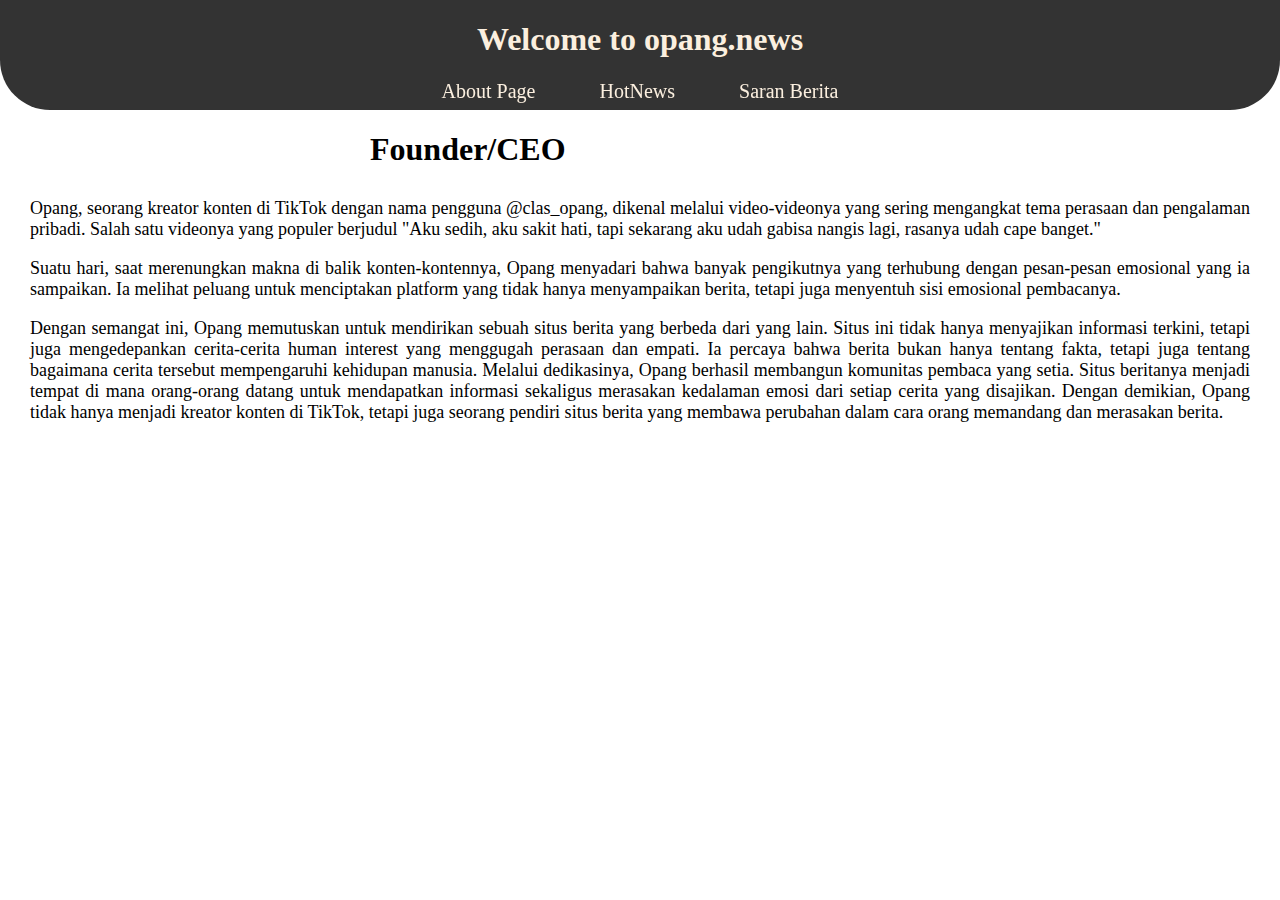
==== aboutpage.html @ 70b6c540 "Add files via upload" ====
<!DOCTYPE html>
<html lang="en">
<head>
    <meta charset="UTF-8">
    <meta name="viewport" content="width=device-width, initial-scale=1.0">
    <title>Document</title>
    <link rel="stylesheet" href="aboutpage.css">
</head>
<body>
    <div class="main">
        <div class="mainheader">
            <h1>Welcome to opang.news</h1>
            <nav>
                <a class="AboutPage" href="aboutpage.html">About Page</a>
                <a class="Berita" href="main.html">HotNews</a>
                <a class="Saran" href="Saranberita.html">Saran Berita</a>
            </nav>
        </div>
        <div class="Founder">
            <img src="Founder opang.store.jpeg" alt="">
            <div>
                <h1>Founder/CEO</h1>
                <article>
                    <p>Opang, seorang kreator konten di TikTok dengan nama pengguna @clas_opang, dikenal melalui video-videonya yang sering mengangkat tema perasaan dan pengalaman pribadi. Salah satu videonya yang populer berjudul "Aku sedih, aku sakit hati, tapi sekarang aku udah gabisa nangis lagi, rasanya udah cape banget."<br>
                    <p>Suatu hari, saat merenungkan makna di balik konten-kontennya, Opang menyadari bahwa banyak pengikutnya yang terhubung dengan pesan-pesan emosional yang ia sampaikan. Ia melihat peluang untuk menciptakan platform yang tidak hanya menyampaikan berita, tetapi juga menyentuh sisi emosional pembacanya.<br>
                    <p>Dengan semangat ini, Opang memutuskan untuk mendirikan sebuah situs berita yang berbeda dari yang lain. Situs ini tidak hanya menyajikan informasi terkini, tetapi juga mengedepankan cerita-cerita human interest yang menggugah perasaan dan empati. Ia percaya bahwa berita bukan hanya tentang fakta, tetapi juga tentang bagaimana cerita tersebut mempengaruhi kehidupan manusia. Melalui dedikasinya, Opang berhasil membangun komunitas pembaca yang setia. Situs beritanya menjadi tempat di mana orang-orang datang untuk mendapatkan informasi sekaligus merasakan kedalaman emosi dari setiap cerita yang disajikan. Dengan demikian, Opang tidak hanya menjadi kreator konten di TikTok, tetapi juga seorang pendiri situs berita yang membawa perubahan dalam cara orang memandang dan merasakan berita.</p>
                </article>
            </div>
        </div>
    </div>
</body>
</html>
---- aboutpage.css ----
body {
    margin: 0;
    padding: 0;
}

.mainheader{
    margin: 0;
    padding: 0;
    background: fixed;
    background-color: black;
    opacity: 80%;
    display: flow-root;
    border-bottom-right-radius: 50px;
    border-bottom-left-radius: 50px;
    transform: scale(1);
    position: static;
    height: 110px;
}

.mainheader h1{
    opacity: 100%;
    color: antiquewhite;
    text-align: center;
}

.mainheader nav{
    opacity: 100%;
    text-align: center;
    display: flex;
    align-items: center;
    overflow: hidden;
    gap: 64px;
    justify-content: center;
}

/*The link to the About page*/
.mainheader a  {
    color: antiquewhite;
    text-decoration: none;
    font-size: 20px;
    transform: none;
}
.mainheader a:hover {
    color: cyan;
    transform: scale(1.1);
}

.Founder img{
    width: 350px;
    float: left;
    overflow: hidden;
    border-radius: 30px;
    padding: 10px;
}

.Founder div article {
    font-weight: 500;
    font-size: large;
    text-align: justify;
    margin: 30px;
}
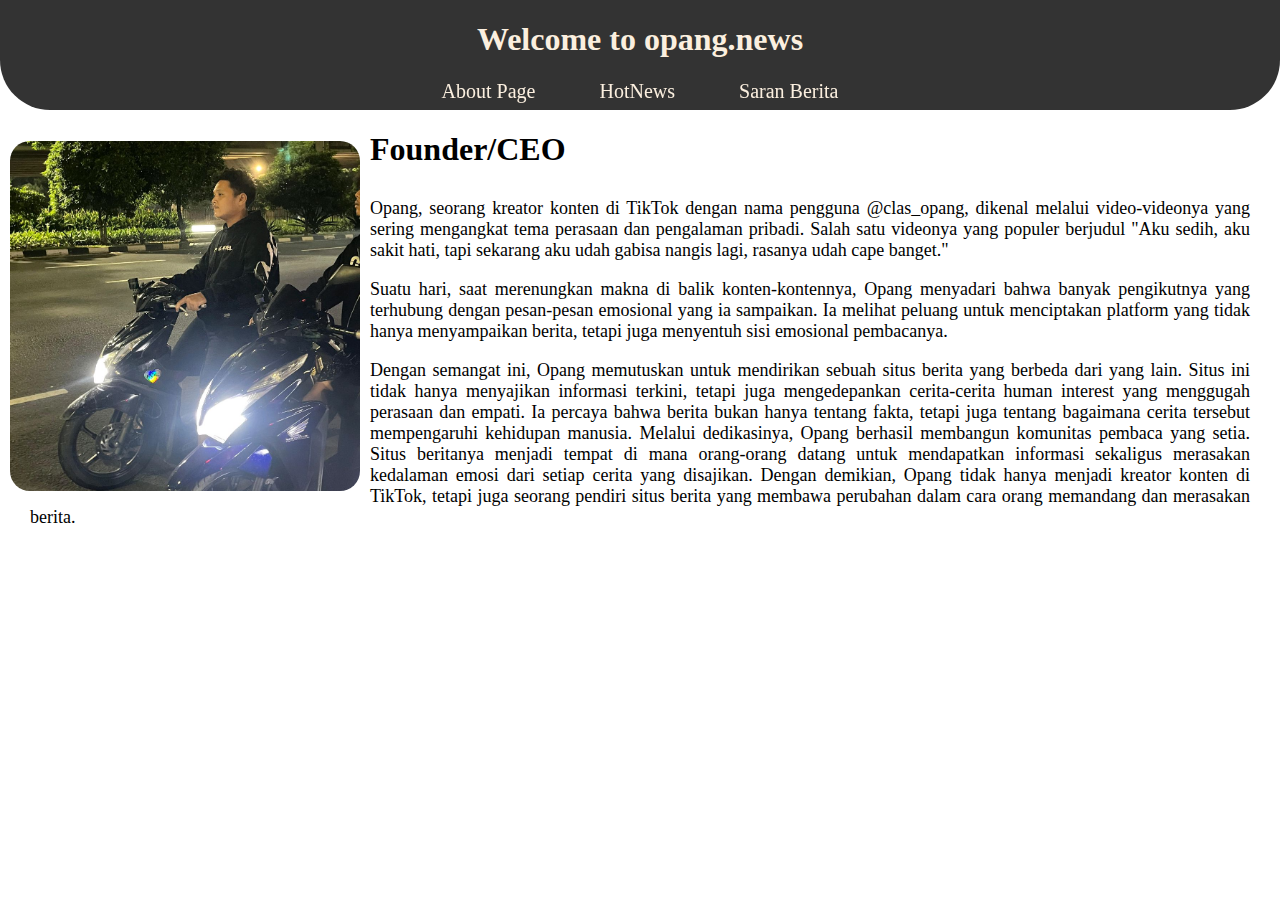
==== commit 61c51d20: "Update aboutpage.html" ====
--- a/aboutpage.html
+++ b/aboutpage.html
@@ -12,12 +12,12 @@
             <h1>Welcome to opang.news</h1>
             <nav>
                 <a class="AboutPage" href="aboutpage.html">About Page</a>
-                <a class="Berita" href="main.html">HotNews</a>
+                <a class="Berita" href="index.html">HotNews</a>
                 <a class="Saran" href="Saranberita.html">Saran Berita</a>
             </nav>
         </div>
         <div class="Founder">
-            <img src="Founder opang.store.jpeg" alt="">
+            <img src="foto-pendukung/Founder opang.store.jpeg" alt="">
             <div>
                 <h1>Founder/CEO</h1>
                 <article>
@@ -29,4 +29,4 @@
         </div>
     </div>
 </body>
-</html>+</html>
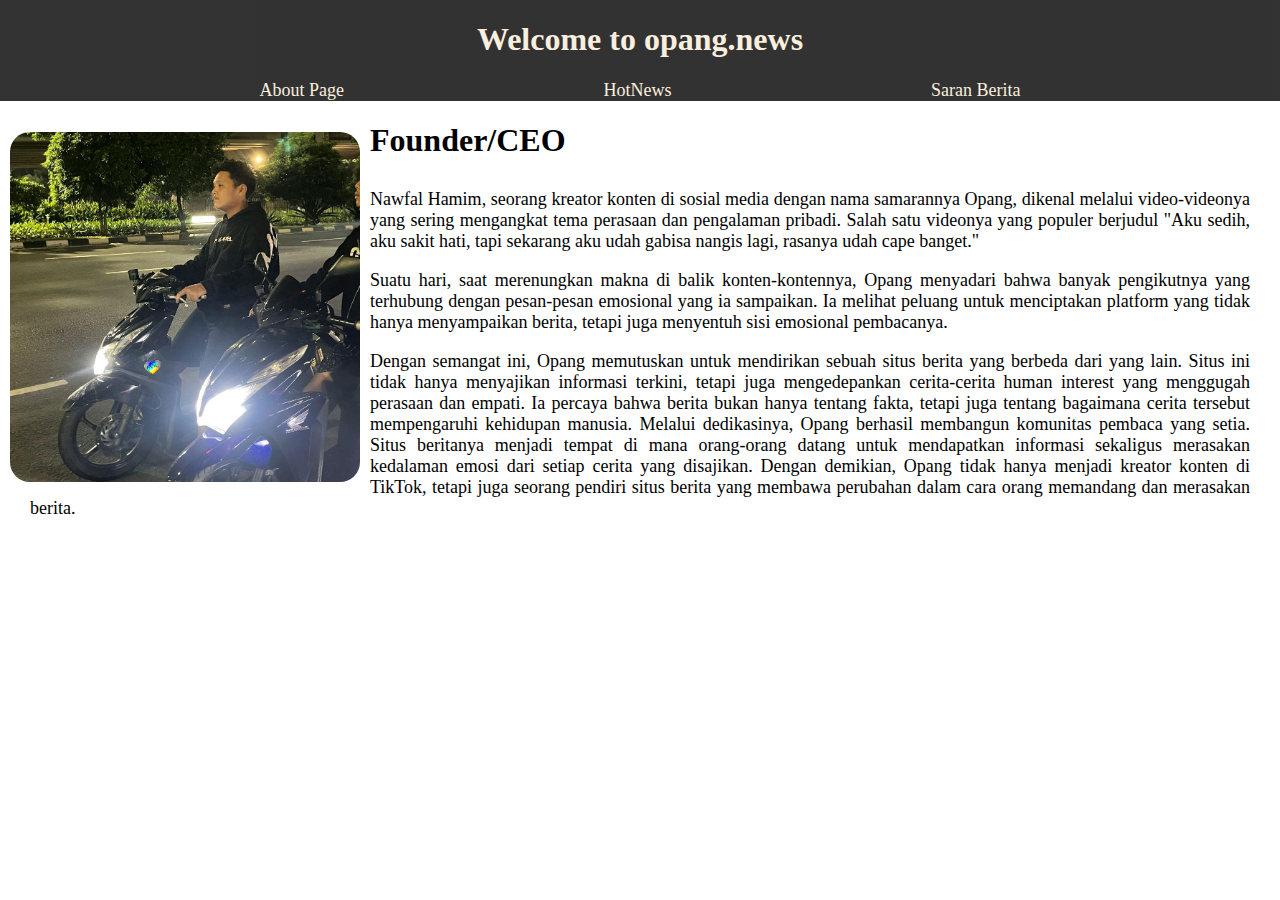
==== commit f2269247: "Update aboutpage.html" ====
--- a/aboutpage.html
+++ b/aboutpage.html
@@ -21,7 +21,7 @@
             <div>
                 <h1>Founder/CEO</h1>
                 <article>
-                    <p>Opang, seorang kreator konten di TikTok dengan nama pengguna @clas_opang, dikenal melalui video-videonya yang sering mengangkat tema perasaan dan pengalaman pribadi. Salah satu videonya yang populer berjudul "Aku sedih, aku sakit hati, tapi sekarang aku udah gabisa nangis lagi, rasanya udah cape banget."<br>
+                    <p>Nawfal Hamim, seorang kreator konten di sosial media dengan nama samarannya Opang, dikenal melalui video-videonya yang sering mengangkat tema perasaan dan pengalaman pribadi. Salah satu videonya yang populer berjudul "Aku sedih, aku sakit hati, tapi sekarang aku udah gabisa nangis lagi, rasanya udah cape banget."<br>
                     <p>Suatu hari, saat merenungkan makna di balik konten-kontennya, Opang menyadari bahwa banyak pengikutnya yang terhubung dengan pesan-pesan emosional yang ia sampaikan. Ia melihat peluang untuk menciptakan platform yang tidak hanya menyampaikan berita, tetapi juga menyentuh sisi emosional pembacanya.<br>
                     <p>Dengan semangat ini, Opang memutuskan untuk mendirikan sebuah situs berita yang berbeda dari yang lain. Situs ini tidak hanya menyajikan informasi terkini, tetapi juga mengedepankan cerita-cerita human interest yang menggugah perasaan dan empati. Ia percaya bahwa berita bukan hanya tentang fakta, tetapi juga tentang bagaimana cerita tersebut mempengaruhi kehidupan manusia. Melalui dedikasinya, Opang berhasil membangun komunitas pembaca yang setia. Situs beritanya menjadi tempat di mana orang-orang datang untuk mendapatkan informasi sekaligus merasakan kedalaman emosi dari setiap cerita yang disajikan. Dengan demikian, Opang tidak hanya menjadi kreator konten di TikTok, tetapi juga seorang pendiri situs berita yang membawa perubahan dalam cara orang memandang dan merasakan berita.</p>
                 </article>
--- a/aboutpage.css
+++ b/aboutpage.css
@@ -6,15 +6,14 @@
 .mainheader{
     margin: 0;
     padding: 0;
-    background: fixed;
+    background: none;
     background-color: black;
     opacity: 80%;
-    display: flow-root;
-    border-bottom-right-radius: 50px;
-    border-bottom-left-radius: 50px;
-    transform: scale(1);
-    position: static;
-    height: 110px;
+    display: flex;
+    flex-direction: column;
+    height: auto;
+    width: 100%;
+    overflow: hidden;
 }
 
 .mainheader h1{
@@ -25,19 +24,16 @@
 
 .mainheader nav{
     opacity: 100%;
-    text-align: center;
+    text-align: justify;
     display: flex;
-    align-items: center;
     overflow: hidden;
-    gap: 64px;
-    justify-content: center;
+    justify-content: space-evenly;
 }
-
 /*The link to the About page*/
 .mainheader a  {
     color: antiquewhite;
     text-decoration: none;
-    font-size: 20px;
+    font-size: 18px;
     transform: none;
 }
 .mainheader a:hover {
@@ -58,4 +54,4 @@
     font-size: large;
     text-align: justify;
     margin: 30px;
-}+}
